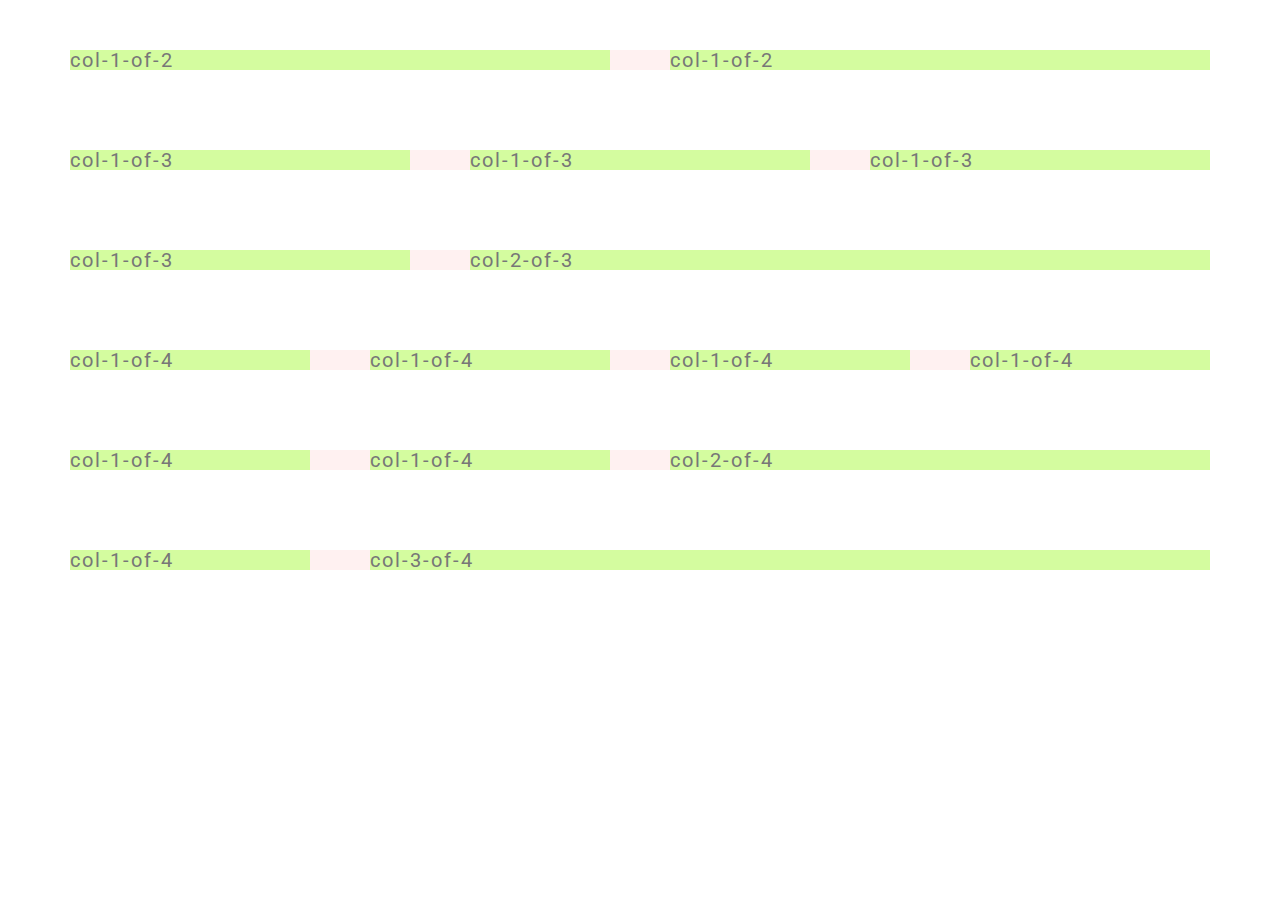
==== src/index-grid.html @ ef1e5334 "grid layout is done" ====
<!DOCTYPE html>
<html lang="en">

<head>
  <meta charset="UTF-8">
  <meta name="viewport" content="width=device-width, initial-scale=1.0">
  <link rel="stylesheet" href="./css/normalize.css">
  <link rel="stylesheet" href="./css/reset.css">
  <link rel="preconnect" href="https://fonts.googleapis.com">
  <link rel="preconnect" href="https://fonts.gstatic.com" crossorigin>
  <link rel="preconnect" href="https://fonts.googleapis.com">
  <link rel="preconnect" href="https://fonts.gstatic.com" crossorigin>
  <link href="https://fonts.googleapis.com/css2?family=Roboto:ital,wght@0,100..900;1,100..900&display=swap"
    rel="stylesheet">
  <link rel="stylesheet" href="./css/style.css">
  <title>Document</title>
</head>

<body>
  <section class="grid-test">

    <div class="row">
      <div class="col-1-of-2">
        col-1-of-2
      </div>
      <div class="col-1-of-2">
        col-1-of-2
      </div>
    </div>

    <div class="row">
      <div class="col-1-of-3">
        col-1-of-3
      </div>
      <div class="col-1-of-3">
        col-1-of-3
      </div>
      <div class="col-1-of-3">
        col-1-of-3
      </div>
    </div>

    
    <div class="row">
      <div class="col-1-of-3">
        col-1-of-3
      </div>
      <div class="col-2-of-3">
        col-2-of-3
      </div>
    </div>

    <div class="row">
      <div class="col-1-of-4">
        col-1-of-4
      </div>
      <div class="col-1-of-4">
        col-1-of-4
      </div>
      <div class="col-1-of-4">
        col-1-of-4
      </div>
      <div class="col-1-of-4">
        col-1-of-4
      </div>
    </div>

    <div class="row">
      <div class="col-1-of-4">
        col-1-of-4
      </div>
      <div class="col-1-of-4">
        col-1-of-4
      </div>
      <div class="col-2-of-4">
        col-2-of-4
      </div>
    </div>

    <div class="row">
      <div class="col-1-of-4">
        col-1-of-4
      </div>
      <div class="col-3-of-4">
        col-3-of-4
      </div>
    </div>
  </section>
</body>

</html>
---- src/css/style.css ----
@keyframes leftToRight {
  0% {
    opacity: 0;
    transform: translateX(-15rem);
  }
  80% {
    transform: translateX(1rem);
  }
  100% {
    opacity: 1;
    transform: translateX(0);
  }
}
@keyframes rightToLeft {
  0% {
    opacity: 0;
    transform: translateX(15rem);
  }
  80% {
    transform: translateX(-1rem);
  }
  100% {
    opacity: 1;
    transform: translateX(0);
  }
}
@keyframes bottomToTop {
  0% {
    opacity: 0;
    transform: translateY(15rem);
  }
  90% {
    transform: translateY(-0.5rem);
  }
  100% {
    opacity: 1;
    transform: translateY(0);
  }
}
body {
  font-family: "Roboto";
  letter-spacing: 0.2rem;
  font-weight: 400;
  color: #777777;
}

.title-first {
  text-align: center;
  text-transform: uppercase;
  font-size: 5rem;
  font-weight: 800;
  line-height: 6rem;
  letter-spacing: 1rem;
  color: #fff;
}
.title-first-1 {
  animation-name: leftToRight;
  margin-bottom: 1rem;
}
.title-first-2 {
  animation-name: rightToLeft;
  margin-bottom: 6rem;
  text-transform: lowercase;
  font-weight: 200;
  line-height: 4.8rem;
  font-size: 4rem;
  letter-spacing: 0.4rem;
}
.title-first span {
  display: block;
  animation-duration: 2.4s;
  animation-delay: 0.7s;
  animation-fill-mode: backwards;
  animation-timing-function: ease;
}

.menu-lines {
  height: 0.2rem;
  width: 3.2rem;
  background: #000;
}

html {
  font-size: 62.5%;
}

body {
  padding: 5rem;
  background-color: #fff;
}

.container {
  background-color: #f7f7f7;
}

.btn:link, .btn:visited {
  position: relative;
  font-size: 1.6rem;
  display: inline-block;
  text-transform: uppercase;
  color: #777777;
  padding: 1.5rem 4rem;
  background-color: #fff;
  border-radius: 5rem;
  transition: all 0.3s;
}
.btn_animated {
  animation-name: bottomToTop;
  animation-duration: 2.4s;
  animation-delay: 0.7s;
  animation-fill-mode: backwards;
}
.btn:hover {
  transform: translateY(-0.3rem);
  box-shadow: 0 4px 4px rgba(0, 0, 0, 0.3);
}
.btn:hover::after {
  opacity: 0;
  transform: scale(1.2, 1.7);
}
.btn:active {
  transform: translateY(0.2rem);
}
.btn::after {
  position: absolute;
  top: 0;
  left: 0;
  z-index: -1;
  content: "";
  background-color: #fff;
  width: 100%;
  height: 100%;
  border-radius: 10rem;
  display: inline-block;
  transition: all 0.7s;
}

.header {
  position: relative;
  height: 95vh;
  background: linear-gradient(90deg, rgba(186, 133, 84, 0.7) 0.03%, rgba(1, 1, 1, 0.7) 99.94%), url(../img/header-background.jpg) center/cover no-repeat;
  clip-path: polygon(0 0, 100% 0, 100% 100%, 0 80%);
}
.header__logo {
  position: absolute;
  top: 5rem;
  left: 5rem;
}
.header__menu {
  padding: 1.2rem;
  position: absolute;
  display: flex;
  flex-direction: column;
  justify-content: space-evenly;
  align-items: center;
  width: 7rem;
  height: 7rem;
  top: 5rem;
  right: 5rem;
  background-color: #fff;
  border-radius: 100%;
}
.header__box {
  text-align: center;
  position: absolute;
  top: 50%;
  left: 50%;
  transform: translate(-50%, -50%);
  width: 100%;
}

.row {
  font-size: 2rem;
  max-width: 114rem;
  background-color: #fff1f1;
  margin: 0 auto;
}
.row:not(:last-child) {
  margin-bottom: 8rem;
}
.row::after {
  content: "";
  display: table;
  clear: both;
}

[class^=col-] {
  background-color: #d4fc9f;
  float: left;
}
[class^=col-]:not(:last-child) {
  margin-right: 6rem;
}

.col-1-of-2 {
  width: calc((100% - 6rem) / 2);
}

.col-1-of-3 {
  width: calc((100% - 2 * 6rem) / 3);
}

.col-2-of-3 {
  width: calc((100% - 6rem) / 3 * 2 + 6rem / 3);
}

.col-1-of-4 {
  width: calc((100% - 3 * 6rem) / 4);
}

.col-2-of-4 {
  width: calc((100% - 2 * 6rem) / 2 + 6rem / 2);
}

.col-3-of-4 {
  width: calc((100% - 6rem) / 4 * 3 + 6rem / 2);
}/*# sourceMappingURL=style.css.map */
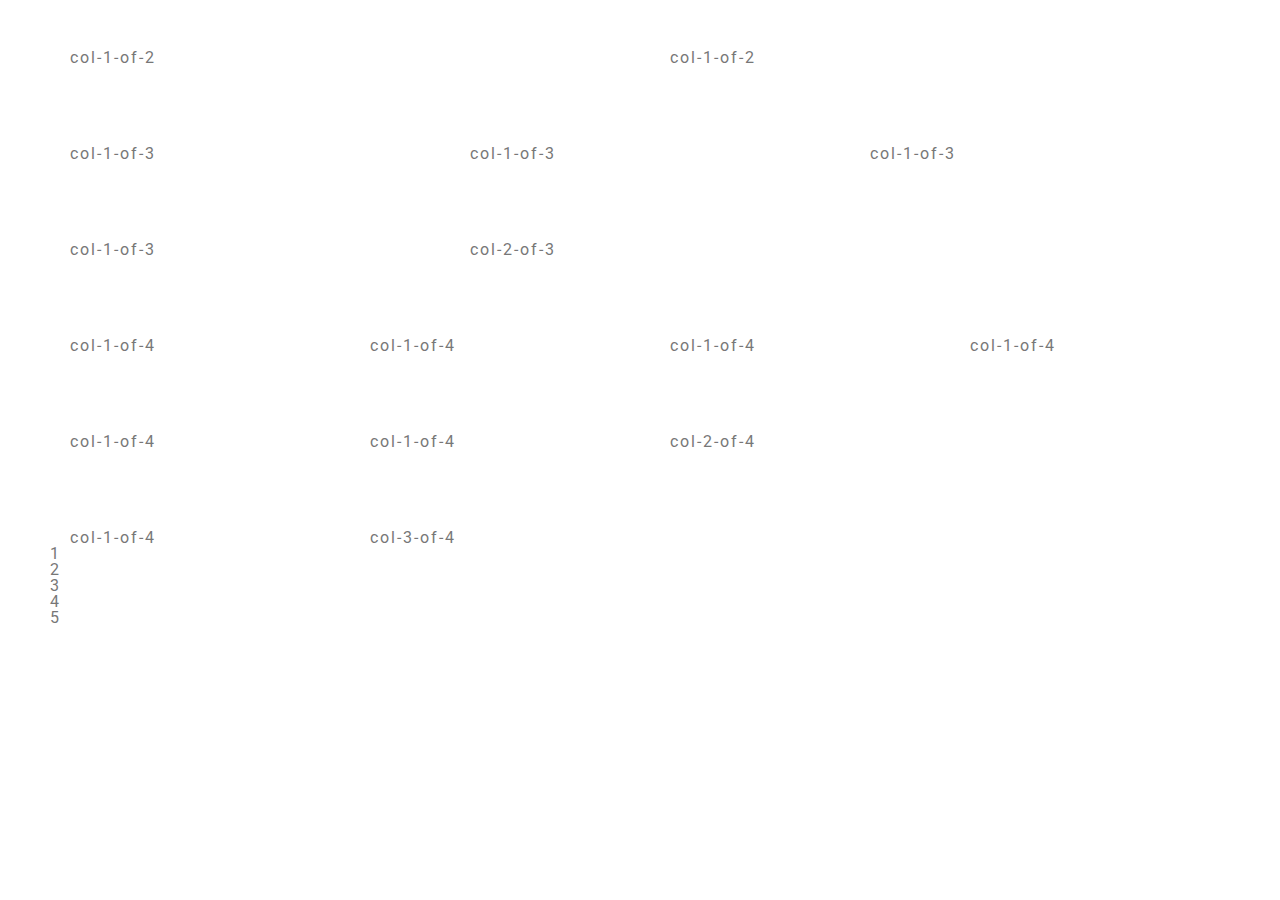
==== commit fdcc3c80: "main is done" ====
--- a/src/index-grid.html
+++ b/src/index-grid.html
@@ -86,6 +86,14 @@
       </div>
     </div>
   </section>
+
+  <ul>
+    <li>1</li>
+    <li>2</li>
+    <li>3</li>
+    <li>4</li>
+    <li>5</li>
+  </ul>
 </body>
 
 </html>--- a/src/css/style.css
+++ b/src/css/style.css
@@ -42,6 +42,7 @@
   letter-spacing: 0.2rem;
   font-weight: 400;
   color: #777777;
+  font-size: 1.6rem;
 }
 
 .title-first {
@@ -74,12 +75,69 @@
   animation-timing-function: ease;
 }
 
+.title-secondary {
+  position: relative;
+  z-index: 10;
+  font-size: 3.6rem;
+  letter-spacing: 1rem;
+  text-transform: uppercase;
+  font-weight: 800;
+  background: linear-gradient(90deg, rgba(186, 133, 84, 0.7) 0%, rgba(1, 1, 1, 0.7) 100%);
+  background-clip: text;
+  color: transparent;
+  transition: all 0.7s;
+  backface-visibility: hidden;
+}
+.title-secondary:hover {
+  transform: skewY(4deg) skewX(12deg) scale(1.03);
+}
+.title-secondary_white {
+  color: #fff;
+}
+
+.title-third {
+  font-size: 2rem;
+  letter-spacing: 0.2rem;
+  text-transform: uppercase;
+  font-weight: 800;
+}
+
+.paragraph {
+  font-size: 1.6rem;
+  letter-spacing: 0.2rem;
+  font-weight: 400;
+}
+
 .menu-lines {
   height: 0.2rem;
   width: 3.2rem;
   background: #000;
 }
 
+.text-align-center {
+  text-align: center;
+}
+
+.margin-bottom-80px {
+  margin-bottom: 8rem;
+}
+
+.margin-bottom-30px {
+  margin-bottom: 3rem;
+}
+
+.margin-bottom-10px {
+  margin-bottom: 1rem;
+}
+
+.margin-bottom-50px {
+  margin-bottom: 5rem;
+}
+
+.height-100 {
+  height: 100%;
+}
+
 html {
   font-size: 62.5%;
 }
@@ -93,7 +151,7 @@
   background-color: #f7f7f7;
 }
 
-.btn:link, .btn:visited {
+.btn, .btn:link, .btn:visited {
   position: relative;
   font-size: 1.6rem;
   display: inline-block;
@@ -135,10 +193,358 @@
   transition: all 0.7s;
 }
 
+.btn-text:link, .btn-text:visited {
+  display: inline-block;
+  font-size: 1.6rem;
+  letter-spacing: 0.2rem;
+  font-weight: 700;
+  padding: 1rem 0.6rem;
+  border-bottom: 2px solid #BA8554;
+  transition: 0.5s;
+  color: #BA8554;
+}
+.btn-text:hover {
+  background-color: #BA8554;
+  border-radius: 0.4rem;
+  color: #fff;
+}
+.btn-text:active {
+  transform: translateY(0.2rem);
+}
+
+.btn_dark {
+  width: 23rem;
+  border: none;
+  background-color: #BA8554;
+  color: #fff;
+}
+
+.composition {
+  position: relative;
+}
+.composition__photo {
+  position: absolute;
+  width: 55%;
+  transition: all 0.5s;
+  border-radius: 0.5rem;
+  outline-offset: 1.1rem;
+}
+.composition__photo_n1 {
+  top: 0;
+  left: 0.5rem;
+}
+.composition__photo_n2 {
+  top: 5.5rem;
+  right: 0;
+}
+.composition__photo_n3 {
+  top: 13rem;
+  left: 2rem;
+}
+.composition__photo:hover {
+  z-index: 10;
+  transform: scale(1.07);
+  outline: 1rem solid #BA8554;
+}
+
+.composition:hover .composition__photo:not(:hover) {
+  transform: scale(0.9);
+}
+
+.adventure-card {
+  background-color: rgba(255, 255, 255, 0.7);
+  padding: 2.2rem;
+  padding-top: 2.5rem;
+  padding-block: 2.9rem;
+  border-radius: 0.5rem;
+  transition: all 0.5s;
+}
+.adventure-card:hover {
+  transform: translateY(-1.5rem);
+  scale: 1.03;
+}
+.adventure-card__icon {
+  display: inline-block;
+  font-size: 6.4rem;
+  background: linear-gradient(90deg, rgba(186, 133, 84, 0.7) 0%, rgba(1, 1, 1, 0.7) 100%);
+  background-clip: text;
+  color: transparent;
+}
+.adventure-card .paragraph {
+  line-height: 1.3;
+}
+
+.tour-card {
+  position: relative;
+  height: 50rem;
+  perspective: 150rem;
+}
+.tour-card__side {
+  position: absolute;
+  top: 0;
+  left: 0;
+  height: 50rem;
+  width: 100%;
+  transition: all 1s ease-out;
+  color: white;
+  backface-visibility: hidden;
+  box-shadow: 0 4px 4px rgba(0, 0, 0, 0.3);
+}
+.tour-card__side_front {
+  background: white;
+}
+.tour-card__side_back {
+  display: flex;
+  flex-direction: column;
+  align-items: center;
+  justify-content: space-evenly;
+  background: linear-gradient(90deg, rgba(186, 133, 84, 0.7) 0%, rgba(1, 1, 1, 0.7) 100%);
+  transform: rotateY(180deg);
+}
+.tour-card:hover .tour-card__side_front {
+  transform: rotateY(-180deg);
+}
+.tour-card:hover .tour-card__side_back {
+  transform: rotateY(0deg);
+}
+.tour-card__img {
+  background-blend-mode: hard-light;
+  height: 24.5rem;
+  clip-path: polygon(0 0, 100% 0, 100% 100%, 0 80%);
+  margin-bottom: 4rem;
+}
+.tour-card__img_1 {
+  background: #BA8554 url(../img/card-1.jpg) center/cover no-repeat;
+}
+.tour-card__img_2 {
+  background: #BA8554 url(../img/card-2.jpg) center/cover no-repeat;
+}
+.tour-card__img_3 {
+  background: #BA8554 url(../img/card-3.jpg) center/cover no-repeat;
+}
+.tour-card__title {
+  position: absolute;
+  right: 0;
+  top: 17.7rem;
+  text-align: right;
+  font-size: 2.8rem;
+  font-weight: 300;
+  text-transform: uppercase;
+  letter-spacing: 0.2rem;
+  color: #fff;
+}
+.tour-card__span {
+  background: linear-gradient(90deg, rgba(186, 133, 84, 0.7) 0%, rgba(1, 1, 1, 0.7) 100%);
+  padding: 0 1rem;
+}
+.tour-card__span_1 {
+  padding-top: 1rem;
+}
+.tour-card__span_2 {
+  padding-bottom: 1rem;
+}
+.tour-card__descr {
+  display: flex;
+  flex-direction: column;
+  align-items: center;
+  gap: 2rem;
+  padding-bottom: 4rem;
+}
+.tour-card__descr li {
+  flex: 1;
+  font-size: 1.6rem;
+  color: #777777;
+  border-bottom: 0.16rem solid #777777;
+  padding-bottom: 0.4rem;
+}
+
+.back-title {
+  text-transform: uppercase;
+  font-size: 1.6rem;
+  font-weight: 300;
+}
+
+.back-price {
+  font-size: 6rem;
+}
+
+.feedBack-card {
+  width: 95%;
+  box-shadow: 0 4px 4px rgba(0, 0, 0, 0.3);
+  background: rgba(255, 255, 255, 0.75);
+  margin: 0 auto;
+  padding: 6rem 10rem;
+  clip-path: polygon(10% 0, 100% 0, 90% 100%, 0 100%);
+}
+.feedBack-card p {
+  line-height: 1.2;
+}
+.feedBack-card__img {
+  width: 16.7rem;
+  height: 16.7rem;
+  border-radius: 50%;
+  background-color: green;
+  float: left;
+  shape-outside: circle(30% at 50% 50%);
+  margin-right: 14rem;
+  position: relative;
+}
+.feedBack-card__img img {
+  border-radius: 50%;
+  transform: scale(1.1);
+  transition: all 0.6s;
+}
+.feedBack-card__name {
+  position: absolute;
+  top: 50%;
+  left: 50%;
+  transform: translate(-50%, -20%);
+  opacity: 0;
+  font-size: 2.1rem;
+  color: #fff;
+  letter-spacing: 0.2rem;
+  font-weight: 400;
+  transition: all 0.6s;
+}
+.feedBack-card:hover .feedBack-card__name {
+  transform: translate(-50%, -50%);
+  opacity: 1;
+}
+.feedBack-card:hover img {
+  transform: scale(1);
+  filter: blur(0.3rem) brightness(75%);
+}
+
+.bg-video {
+  position: absolute;
+  top: 0;
+  left: 0;
+  width: 100%;
+  height: 100%;
+  object-fit: cover;
+}
+
+.bg-gradient {
+  position: absolute;
+  top: 0;
+  left: 0;
+  width: 100%;
+  height: 100%;
+  background: linear-gradient(90deg, rgba(186, 133, 84, 0.7) 0%, rgba(1, 1, 1, 0.7) 100%);
+}
+
+.book {
+  padding: 5rem;
+  border-radius: 0.2rem;
+  background: linear-gradient(106deg, rgba(255, 255, 255, 0.8) 0%, rgba(255, 255, 255, 0.8) 56%, rgba(186, 133, 84, 0.08) 56%, rgba(161, 79, 3, 0.8) 100%), url(../img/bg-form.jpg) center/cover no-repeat;
+}
+
+.form {
+  min-height: 50rem;
+  display: flex;
+  flex-direction: column;
+  justify-content: space-between;
+}
+.form__input {
+  min-width: 35rem;
+  padding: 1.8rem 2.2rem;
+  color: #000;
+  border: none;
+  border-block: 0.2rem solid transparent;
+  border-radius: 0.3rem;
+}
+.form__input:focus {
+  outline: none;
+  border-bottom-color: #66d763;
+  box-shadow: 0 4px 4px rgba(0, 0, 0, 0.3);
+}
+.form__input:focus:invalid {
+  border-bottom-color: #ec534b;
+}
+.form__input:placeholder-shown + .form__label {
+  opacity: 0;
+  visibility: hidden;
+  transform: translateY(-2rem);
+}
+.form__label {
+  display: block;
+  margin-left: 1.4rem;
+  margin-top: 1rem;
+  transition: all 0.7s;
+}
+.form__input-radio {
+  display: inline-block;
+  opacity: 0;
+}
+.form__group-radio {
+  display: inline-block;
+}
+.form__group-radio:not(:last-child) {
+  margin-right: 3rem;
+  margin-bottom: 1.2rem;
+}
+.form__label-radio {
+  cursor: pointer;
+  position: relative;
+  padding-left: 1rem;
+}
+.form__button-radio {
+  display: inline-block;
+  height: 3rem;
+  width: 3rem;
+  border-radius: 50%;
+  border: 0.5rem solid #A14F03;
+  position: absolute;
+  left: -2.8rem;
+  top: -0.7rem;
+}
+.form__button-radio::after {
+  content: "";
+  border-radius: 50%;
+  display: block;
+  width: 1.4rem;
+  height: 1.4rem;
+  background-color: #A14F03;
+  position: absolute;
+  top: 50%;
+  left: 50%;
+  transform: translate(-50%, -50%);
+  opacity: 0;
+}
+.form__input-radio:checked ~ .form__label-radio .form__button-radio::after {
+  opacity: 1;
+}
+
+.section-about {
+  margin-top: 8rem;
+  padding-bottom: 5rem;
+}
+
+.section-adventure {
+  padding: 21.6rem 0;
+  background: linear-gradient(90deg, rgba(186, 133, 84, 0.7) 0%, rgba(1, 1, 1, 0.7) 100%), url(../img/section-adventure.jpg) center/cover no-repeat;
+  clip-path: polygon(0 0, 100% 20%, 100% 100%, 0 80%);
+}
+
+.section-tour {
+  padding-top: 15rem;
+  margin-bottom: 8rem;
+}
+
+.section-feedBack {
+  position: relative;
+  padding: 8rem;
+}
+
+.section-book {
+  padding: 10rem;
+  background: linear-gradient(90deg, #BA8554, #000);
+}
+
 .header {
   position: relative;
   height: 95vh;
-  background: linear-gradient(90deg, rgba(186, 133, 84, 0.7) 0.03%, rgba(1, 1, 1, 0.7) 99.94%), url(../img/header-background.jpg) center/cover no-repeat;
+  background: linear-gradient(90deg, rgba(186, 133, 84, 0.7) 0%, rgba(1, 1, 1, 0.7) 100%), url(../img/header-background.jpg) center/cover no-repeat;
   clip-path: polygon(0 0, 100% 0, 100% 100%, 0 80%);
 }
 .header__logo {
@@ -170,9 +576,7 @@
 }
 
 .row {
-  font-size: 2rem;
   max-width: 114rem;
-  background-color: #fff1f1;
   margin: 0 auto;
 }
 .row:not(:last-child) {
@@ -185,7 +589,6 @@
 }
 
 [class^=col-] {
-  background-color: #d4fc9f;
   float: left;
 }
 [class^=col-]:not(:last-child) {
